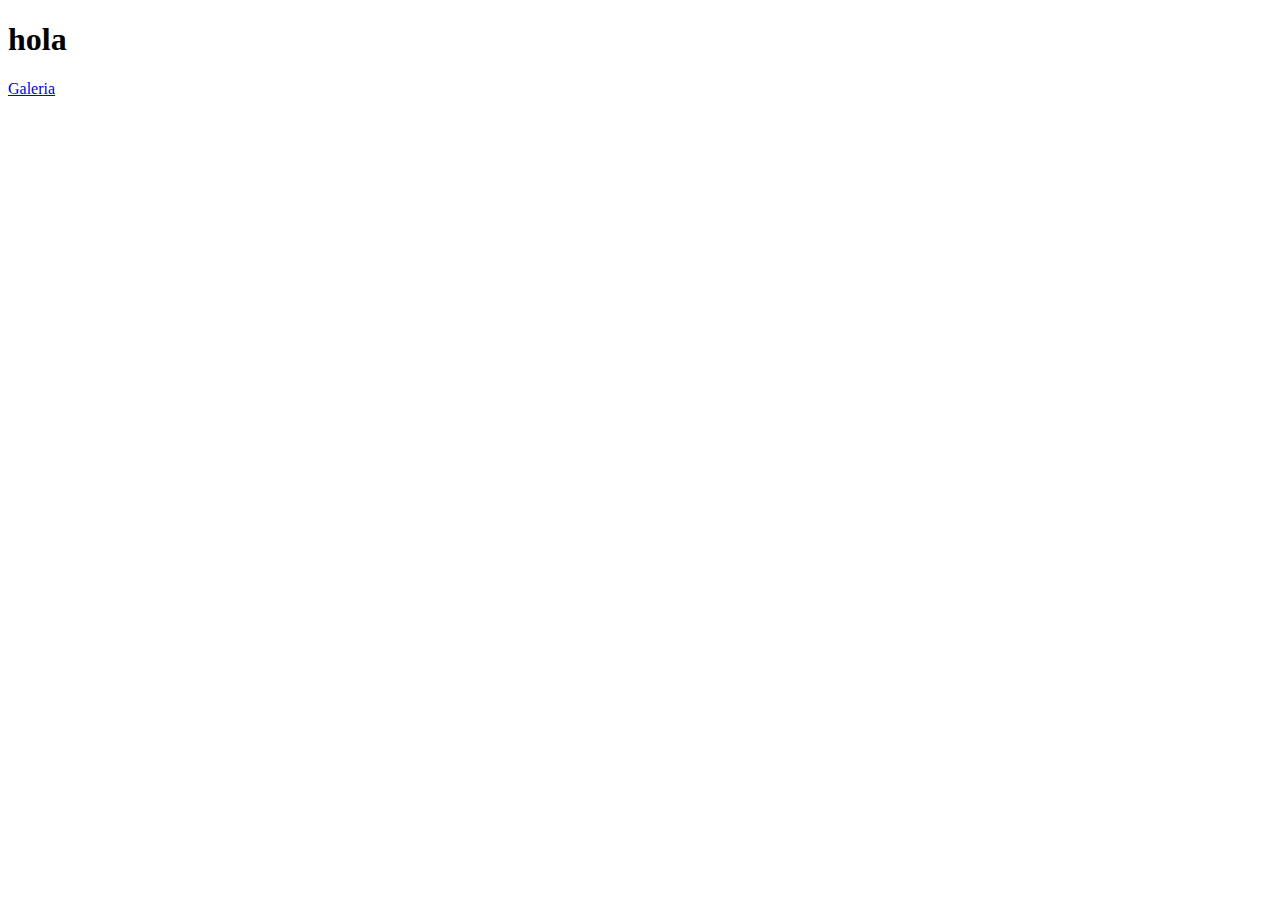
==== index.html @ fcb18354 "index" ====
<!DOCTYPE html>
<html lang="en">
<head>
    <meta charset="UTF-8">
    <meta name="viewport" content="width=device-width, initial-scale=1.0">
    <title>Document</title>
</head>
<body>
    <h1>
        hola 
    </h1>
    <a href="galeria.html" target="_blank">Galeria</a>
    
</body>
</html>
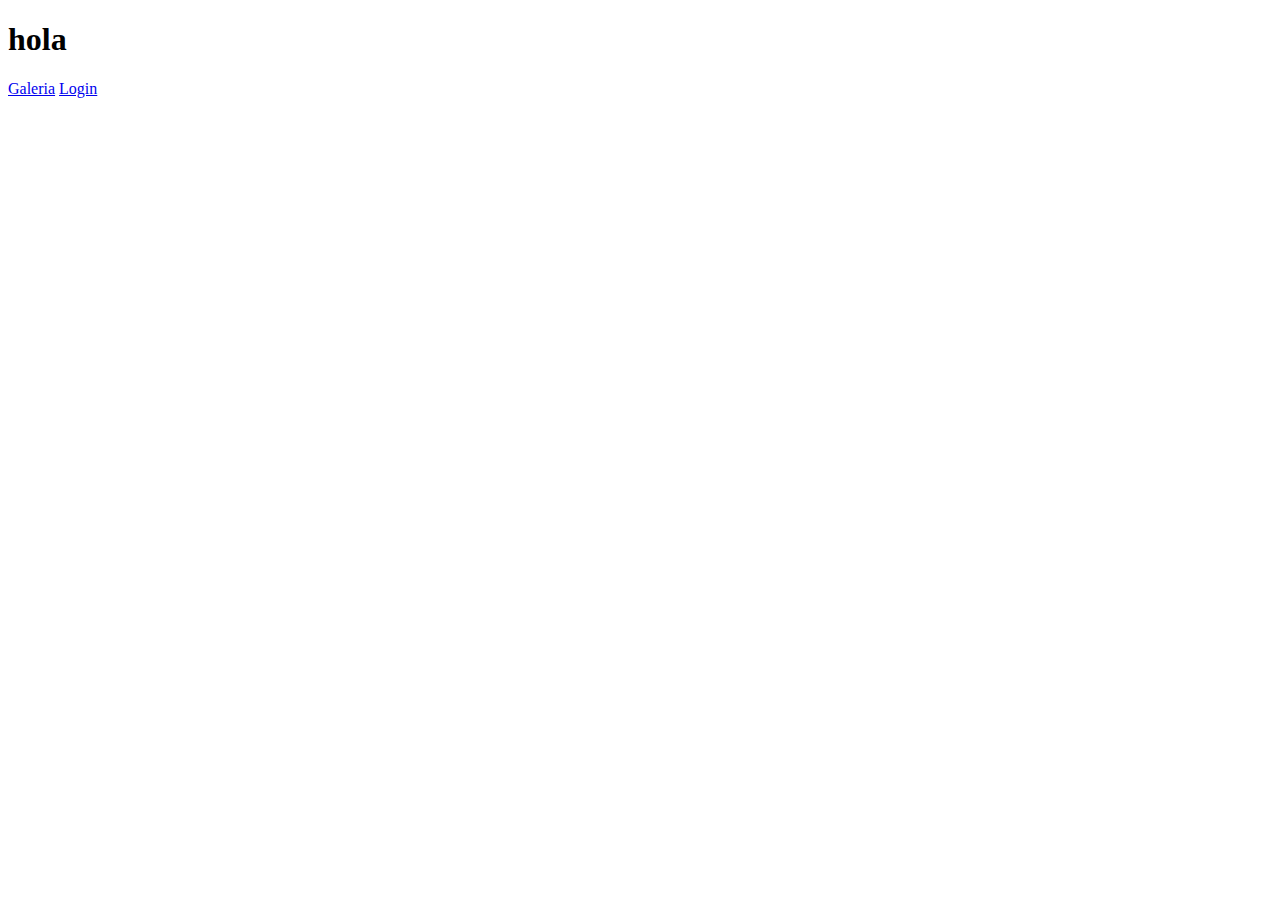
==== commit 3ead06d0: "login" ====
--- a/index.html
+++ b/index.html
@@ -10,6 +10,7 @@
         hola 
     </h1>
     <a href="galeria.html" target="_blank">Galeria</a>
+    <a href="login.html" target="_blank">Login</a>
     
 </body>
 </html>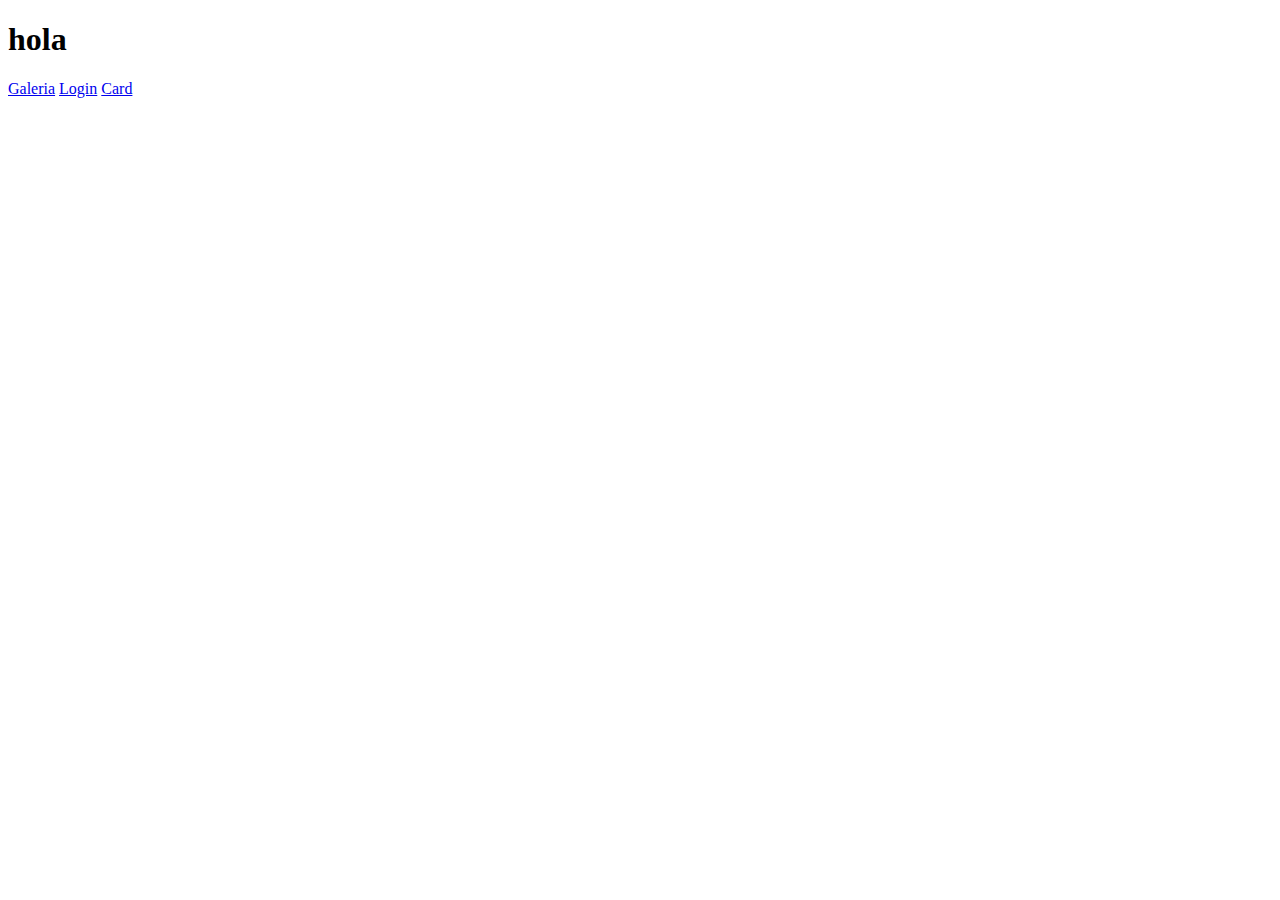
==== commit bc258b70: "cambios en card" ====
--- a/index.html
+++ b/index.html
@@ -11,6 +11,6 @@
     </h1>
     <a href="galeria.html" target="_blank">Galeria</a>
     <a href="login.html" target="_blank">Login</a>
-    
+    <a href="card.html" target="_blank">Card</a>
 </body>
 </html>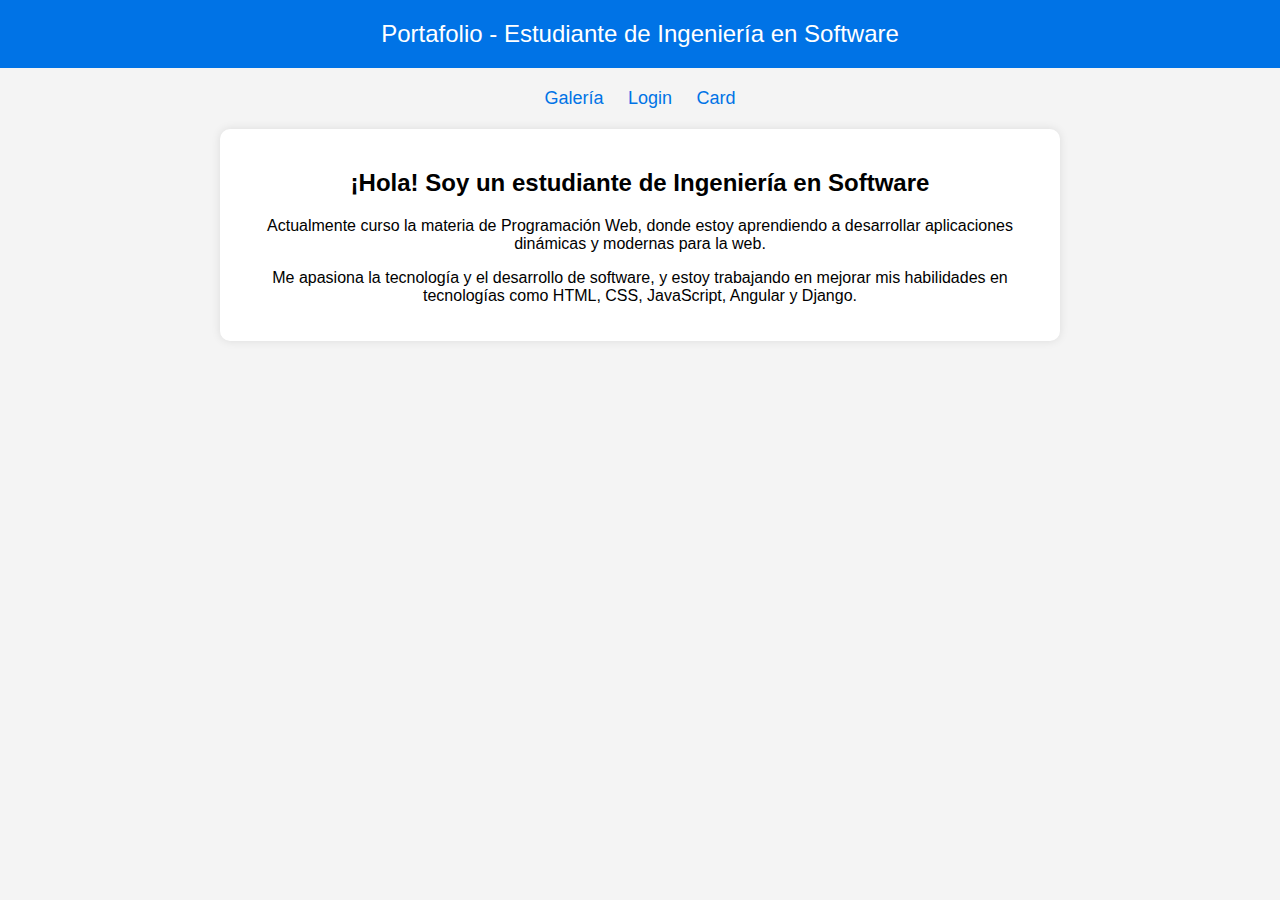
==== commit d60c1a35: "cambios de vista" ====
--- a/index.html
+++ b/index.html
@@ -1,16 +1,24 @@
 <!DOCTYPE html>
-<html lang="en">
+<html lang="es">
 <head>
     <meta charset="UTF-8">
     <meta name="viewport" content="width=device-width, initial-scale=1.0">
-    <title>Document</title>
+    <title>Portafolio - Estudiante de Ingeniería en Software</title>
+    <link rel="stylesheet" href="style.css">
 </head>
 <body>
-    <h1>
-        hola 
-    </h1>
-    <a href="galeria.html" target="_blank">Galeria</a>
-    <a href="login.html" target="_blank">Login</a>
-    <a href="card.html" target="_blank">Card</a>
+    <header>
+        Portafolio - Estudiante de Ingeniería en Software
+    </header>
+    <nav>
+        <a href="galeria.html" target="_blank">Galería</a>
+        <a href="login.html" target="_blank">Login</a>
+        <a href="card.html" target="_blank">Card</a>
+    </nav>
+    <div class="container">
+        <h2>¡Hola! Soy un estudiante de Ingeniería en Software</h2>
+        <p>Actualmente curso la materia de Programación Web, donde estoy aprendiendo a desarrollar aplicaciones dinámicas y modernas para la web.</p>
+        <p>Me apasiona la tecnología y el desarrollo de software, y estoy trabajando en mejorar mis habilidades en tecnologías como HTML, CSS, JavaScript, Angular y Django.</p>
+    </div>
 </body>
 </html>--- a/style.css
+++ b/style.css
@@ -0,0 +1,34 @@
+body {
+    font-family: Arial, sans-serif;
+    margin: 0;
+    padding: 0;
+    text-align: center;
+    background-color: #f4f4f4;
+}
+
+header {
+    background-color: #0073e6;
+    color: white;
+    padding: 20px;
+    font-size: 24px;
+}
+
+nav {
+    margin: 20px;
+}
+
+nav a {
+    margin: 10px;
+    text-decoration: none;
+    color: #0073e6;
+    font-size: 18px;
+}
+
+.container {
+    padding: 20px;
+    max-width: 800px;
+    margin: auto;
+    background: white;
+    box-shadow: 0 0 10px rgba(0, 0, 0, 0.1);
+    border-radius: 10px;
+}
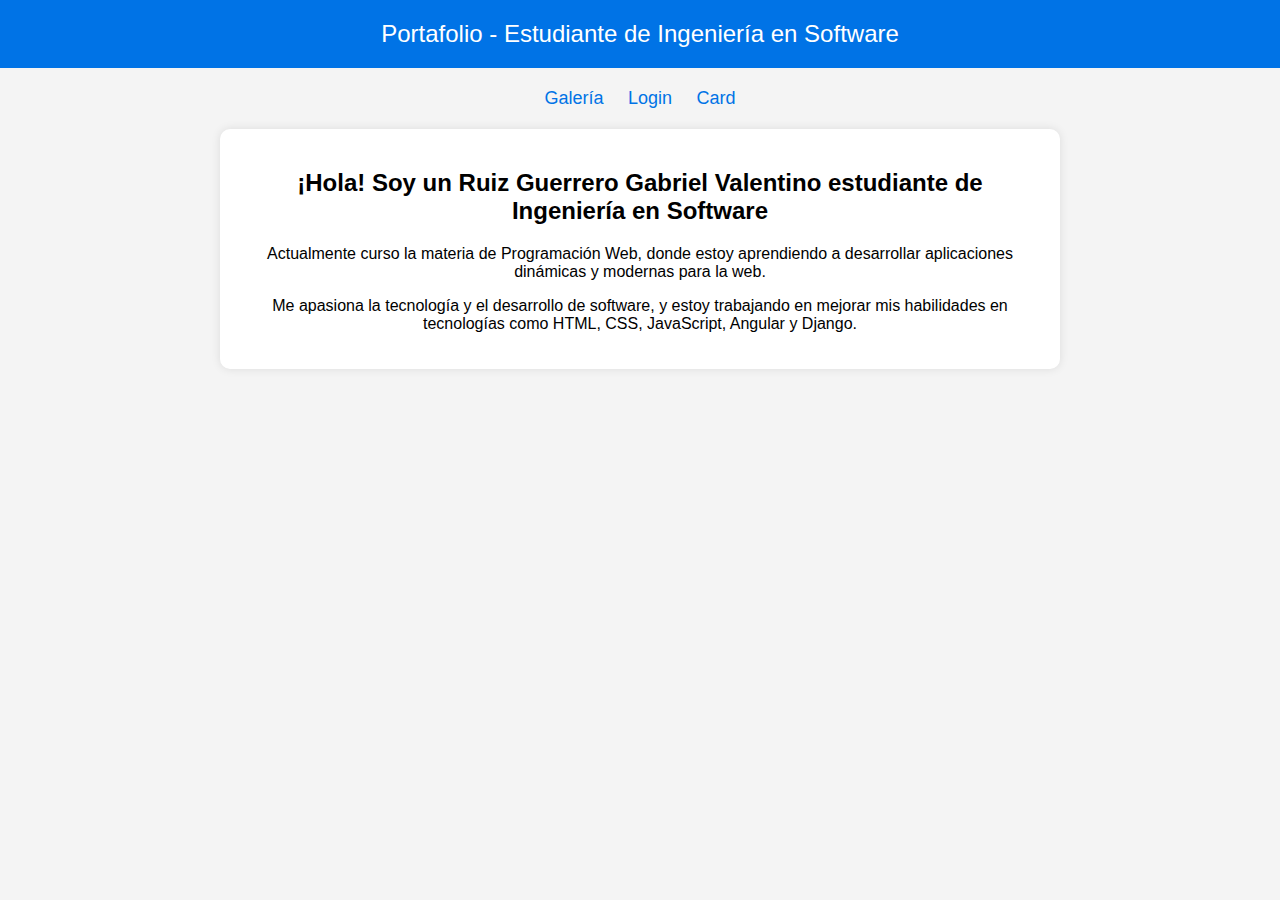
==== commit d6a226f1: "cambios de vista dos" ====
--- a/index.html
+++ b/index.html
@@ -16,7 +16,7 @@
         <a href="card.html" target="_blank">Card</a>
     </nav>
     <div class="container">
-        <h2>¡Hola! Soy un estudiante de Ingeniería en Software</h2>
+        <h2>¡Hola! Soy un Ruiz Guerrero Gabriel Valentino estudiante de Ingeniería en Software</h2>
         <p>Actualmente curso la materia de Programación Web, donde estoy aprendiendo a desarrollar aplicaciones dinámicas y modernas para la web.</p>
         <p>Me apasiona la tecnología y el desarrollo de software, y estoy trabajando en mejorar mis habilidades en tecnologías como HTML, CSS, JavaScript, Angular y Django.</p>
     </div>
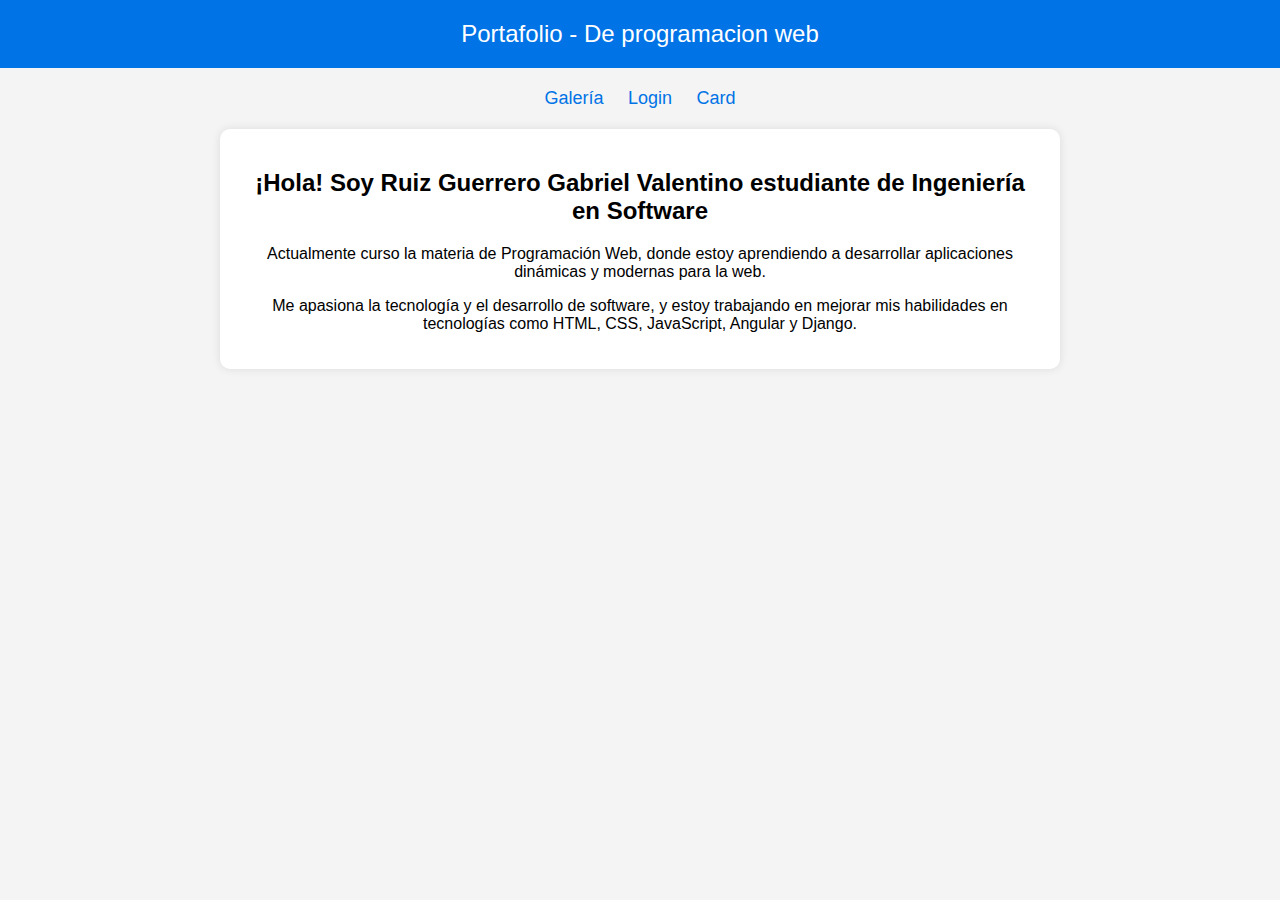
==== commit 830a2c35: "camm" ====
--- a/index.html
+++ b/index.html
@@ -8,7 +8,7 @@
 </head>
 <body>
     <header>
-        Portafolio - Estudiante de Ingeniería en Software
+        Portafolio - De programacion web
     </header>
     <nav>
         <a href="galeria.html" target="_blank">Galería</a>
@@ -16,7 +16,7 @@
         <a href="card.html" target="_blank">Card</a>
     </nav>
     <div class="container">
-        <h2>¡Hola! Soy un Ruiz Guerrero Gabriel Valentino estudiante de Ingeniería en Software</h2>
+        <h2>¡Hola! Soy Ruiz Guerrero Gabriel Valentino estudiante de Ingeniería en Software</h2>
         <p>Actualmente curso la materia de Programación Web, donde estoy aprendiendo a desarrollar aplicaciones dinámicas y modernas para la web.</p>
         <p>Me apasiona la tecnología y el desarrollo de software, y estoy trabajando en mejorar mis habilidades en tecnologías como HTML, CSS, JavaScript, Angular y Django.</p>
     </div>
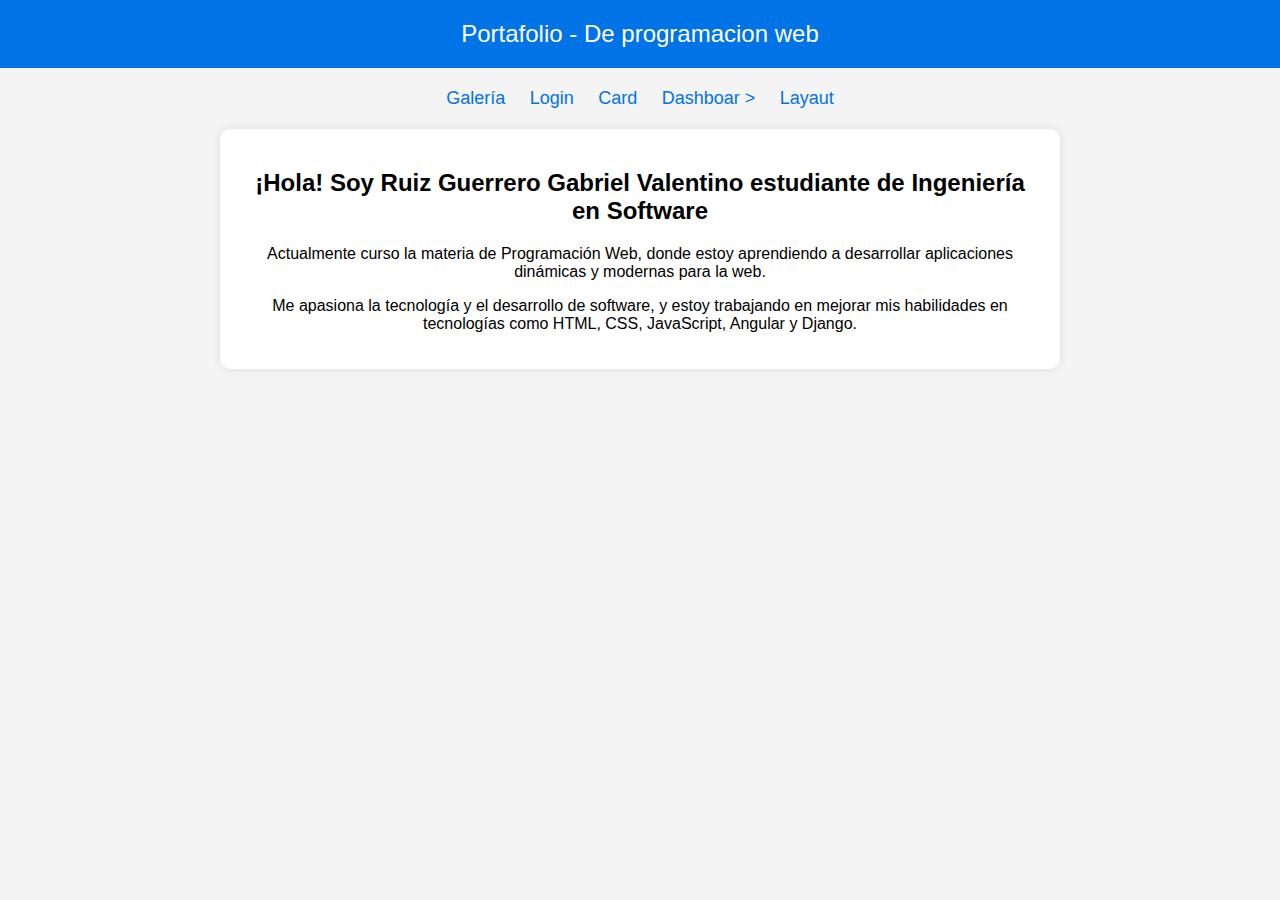
==== commit c291a1fb: "layout" ====
--- a/index.html
+++ b/index.html
@@ -14,6 +14,8 @@
         <a href="galeria.html" target="_blank">Galería</a>
         <a href="login.html" target="_blank">Login</a>
         <a href="card.html" target="_blank">Card</a>
+        <a href="dashboar.html" target="_blank">Dashboar ></a>
+        <a href="layaut.html" target="_blank" >Layaut</a>
     </nav>
     <div class="container">
         <h2>¡Hola! Soy Ruiz Guerrero Gabriel Valentino estudiante de Ingeniería en Software</h2>
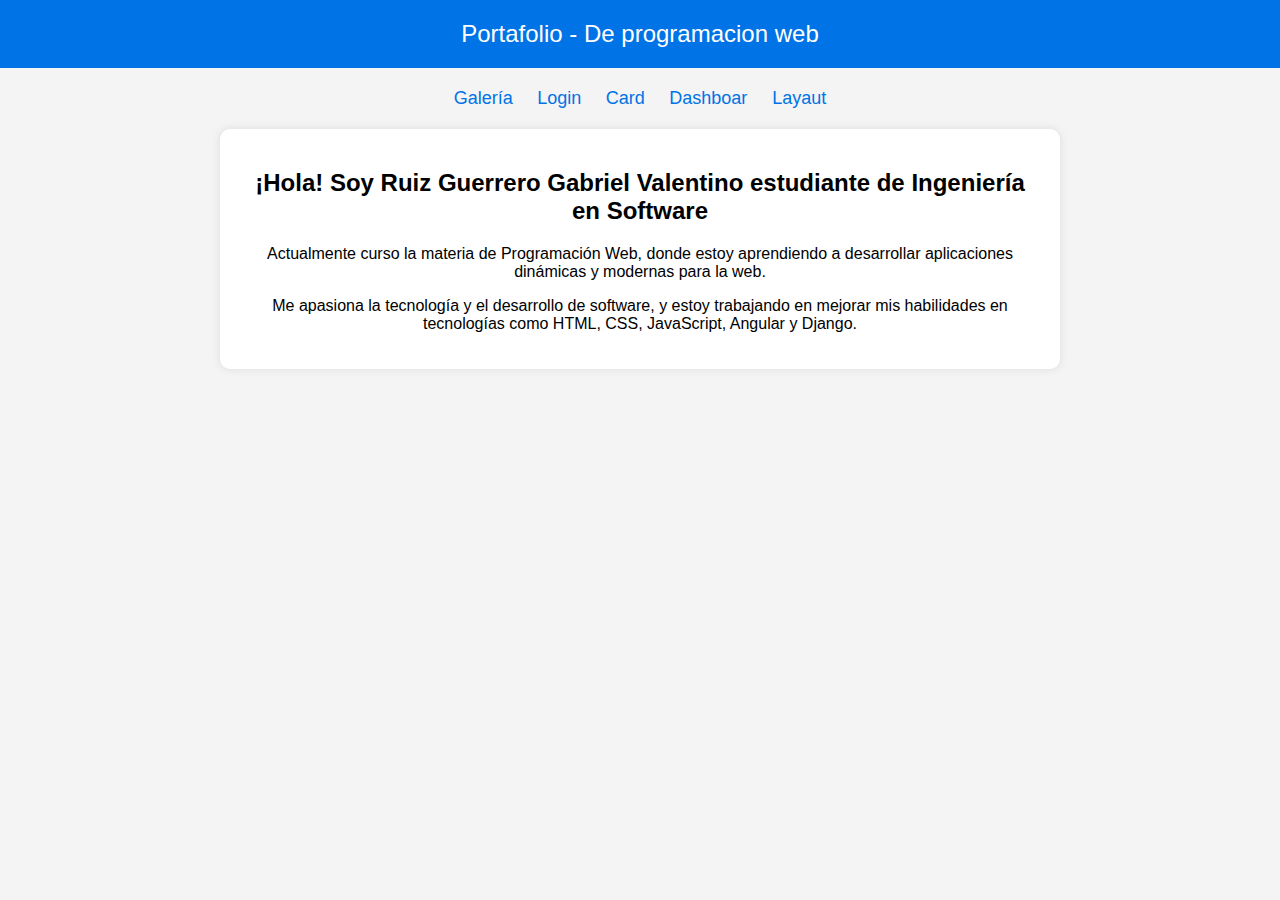
==== commit f571003e: "Layauts" ====
--- a/index.html
+++ b/index.html
@@ -14,7 +14,7 @@
         <a href="galeria.html" target="_blank">Galería</a>
         <a href="login.html" target="_blank">Login</a>
         <a href="card.html" target="_blank">Card</a>
-        <a href="dashboar.html" target="_blank">Dashboar ></a>
+        <a href="dashboar.html" target="_blank">Dashboar </a>
         <a href="layaut.html" target="_blank" >Layaut</a>
     </nav>
     <div class="container">
